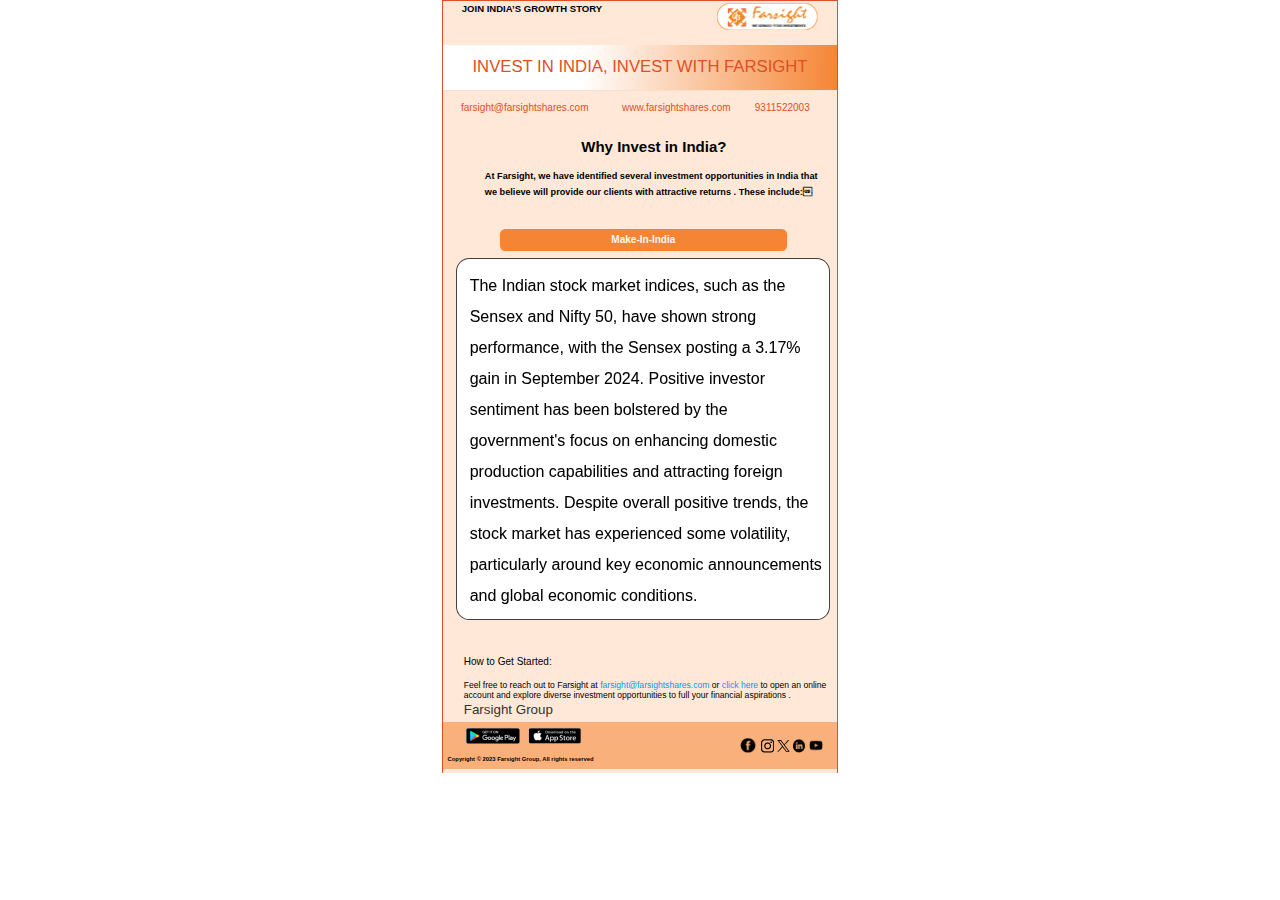
==== index.html @ 65a2f71b "Add files via upload" ====
<!DOCTYPE html>
<html lang="en">
<head>
  <meta charset="UTF-8">
  <meta http-equiv="X-UA-Compatible" content="IE=edge">
  <meta name="viewport" content="width=device-width, initial-scale=1.0">
  <link rel="stylesheet" href="./vars.css">
  <link rel="stylesheet" href="./style.css">
  
  
  <style>
   a,
   button,
   input,
   select,
   h1,
   h2,
   h3,
   h4,
   h5,
   * {
       box-sizing: border-box;
       margin: 0;
       padding: 0;
       border: none;
       text-decoration: none;
       background: none;
   
       -webkit-font-smoothing: antialiased;
   }
   
   menu, ol, ul {
       list-style-type: none;
       margin: 0;
       padding: 0;
   }
   </style>
  <title>Document</title>
</head>
<body>
  <div class="i-phone-14-15-pro-1">
    <div class="frame-48">
      <div class="frame-41">
        <div class="join-india-s-growth-story">JOIN INDIA’S GROWTH STORY</div>
        <img class="logo-1" src="logo-10.png" />
      </div>
      <div class="frame-6">
        <div class="invest-in-india-invest-with-farsight">
          INVEST IN INDIA, INVEST WITH FARSIGHT
        </div>
      </div>
      <div class="frame-4">
        <div class="contact-us-1">
          <div class="contactus-farsightshares-com">
            farsight@farsightshares.com
          </div>
        </div>
        <div class="contact-us-2">
          <div class="www-farsightshares-com">www.farsightshares.com</div>
        </div>
        <div class="contact-us-3">
          <div class="_9311522003">9311522003</div>
        </div>
      </div>
      <div class="frame-7">
        <div class="why-invest-in-india">Why Invest in India?</div>
        <div
          class="at-farsight-we-have-identified-several-investment-opportunities-in-india-that-we-believe-will-provide-our-clients-with-attractive-returns-these-include"
        >
          At Farsight, we have identified several investment opportunities in
          India that
          <br />
          we believe will provide our clients with attractive returns . These
          include:
        </div>
      </div>
      <div class="frame-31">
        <div class="frame-40">
          <div class="make-in-india">Make-In-India</div>
        </div>
        <div class="frame-20">
          <div
            class="[base64]"
          >
            The Indian stock market indices, such as the Sensex and Nifty 50, have
            shown strong performance, with the Sensex posting a 3.17% gain in
            September 2024. Positive investor sentiment has been bolstered by the
            government&#039;s focus on enhancing domestic production capabilities
            and attracting foreign investments. Despite overall positive trends,
            the stock market has experienced some volatility, particularly around
            key economic announcements and global economic conditions.
          </div>
        </div>
      </div>
      <div class="frame-46">
        <div class="frame-42">
          <div class="frame-45">
            <div class="how-to-get-started">How to Get Started:</div>
            <div
              class="feel-free-to-reach-out-to-farsight-at-farsight-farsightshares-com-or-click-here-to-open-an-online-account-and-explore-diverse-investment-opportunities-to-full-your-financial-aspirations"
            >
              <span>
                <span
                  class="feel-free-to-reach-out-to-farsight-at-farsight-farsightshares-com-or-click-here-to-open-an-online-account-and-explore-diverse-investment-opportunities-to-full-your-financial-aspirations-span"
                >
                  Feel free to reach out to Farsight at
                </span>
                <span
                  class="feel-free-to-reach-out-to-farsight-at-farsight-farsightshares-com-or-click-here-to-open-an-online-account-and-explore-diverse-investment-opportunities-to-full-your-financial-aspirations-span2"
                >
                  farsight@farsightshares.com
                </span>
                <span
                  class="feel-free-to-reach-out-to-farsight-at-farsight-farsightshares-com-or-click-here-to-open-an-online-account-and-explore-diverse-investment-opportunities-to-full-your-financial-aspirations-span3"
                >
                  or
                </span>
                <span
                  class="feel-free-to-reach-out-to-farsight-at-farsight-farsightshares-com-or-click-here-to-open-an-online-account-and-explore-diverse-investment-opportunities-to-full-your-financial-aspirations-span4"
                >
                  click here
                </span>
                <span
                  class="feel-free-to-reach-out-to-farsight-at-farsight-farsightshares-com-or-click-here-to-open-an-online-account-and-explore-diverse-investment-opportunities-to-full-your-financial-aspirations-span5"
                >
                  to open an online
                  <br />
                  account and explore diverse investment opportunities to full
                  your financial aspirations .
                </span>
              </span>
            </div>
            <div class="farsight-group">Farsight Group</div>
          </div>
        </div>
        <div class="frame-44">
          <div class="frame-452">
            <div class="frame-43">
              <img class="image-1" src="image-10.png" />
              <div class="copyright-2023-farsight-group-all-rights-reserved">
                Copyright © 2023 Farsight Group, All rights reserved
              </div>
            </div>
          </div>
          <div class="frame-18">
            <img class="pngwing-com-1" src="pngwing-com-10.png" />
            <img class="pngwing-com-1-1" src="pngwing-com-1-10.png" />
            <img class="pngwing-com-2-1" src="pngwing-com-2-10.png" />
            <img class="pngwing-com-3-1" src="pngwing-com-3-10.png" />
            <img class="pngwing-com-4-1" src="pngwing-com-4-10.png" />
          </div>
        </div>
      </div>
    </div>
  </div>
  
</body>
</html>
---- vars.css ----
/* Figma Styles of your File */
:root {
  /* Colors */
  --d9d9d9: #e04f25;
  --farsightsharescom-alto: #d7d7d7;
  --farsightsharescom-alto: #d9d9d9;
  --farsightsharescom-alto: #d2d2d2;
  --farsightsharescom-alto: #dddddd;
  --farsightsharescom-athens-gray: #eeeeee;
  --farsightsharescom-black: #000000;
  --farsightsharescom-black: #010101;
  --farsightsharescom-black-10: rgba(0, 0, 0, 0.1);
  --farsightsharescom-black-15: rgba(0, 0, 0, 0.15);
  --farsightsharescom-black-20: rgba(0, 0, 0, 0.2);
  --farsightsharescom-black-30: rgba(0, 0, 0, 0.3);
  --farsightsharescom-black-80: rgba(0, 0, 0, 0.8);
  --farsightsharescom-bridal-heath: #fff8f0;
  --farsightsharescom-carrot-orange: #f28813;
  --farsightsharescom-champagne: #e7e7e7;
  --farsightsharescom-clementine: #eb6400;
  --farsightsharescom-concrete: #f3f3f3;
  --farsightsharescom-dove-gray: #666666;
  --farsightsharescom-dove-gray: #6f6f6f;
  --farsightsharescom-dusty-gray: #959595;
  --farsightsharescom-flamingo: #f28813;
  --farsightsharescom-gallery: #eeeeee;
  --farsightsharescom-gallery: #eeeeee;
  --farsightsharescom-malachite: #1dc20b;
  --farsightsharescom-mercury: #e7e7e7;
  --farsightsharescom-meteor: #ce610f;
  --farsightsharescom-midnight-blue: #012068;
  --farsightsharescom-mine-shaft: #313131;
  --farsightsharescom-negroni: #ffe1c3;
  --farsightsharescom-outer-space: #343a40;
  --farsightsharescom-pampas: #e7e7e7;
  --farsightsharescom-pumpkin-skin: #a75e0d;
  --farsightsharescom-red: #ff0000;
  --farsightsharescom-rock-spray: #c3470a;
  --farsightsharescom-serenade: #fff6ec;
  --farsightsharescom-silver-chalice: #a3a3a3;
  --farsightsharescom-tango: #f28813;
  --farsightsharescom-tango: #e86219;
  --farsightsharescom-tango: #e86219;
  --farsightsharescom-tango: #f28813;
  --farsightsharescom-tango: #e86219;
  --farsightsharescom-tundora: #4e4e4e;
  --farsightsharescom-west-side: #ff8d16;
  --farsightsharescom-white: #ffffff;
  --farsightsharescom-white: #fdfdfd;
  --farsightsharescom-white-02: rgba(255, 255, 255, 0);
  --farsightsharescom-white-white: linear-gradient(to left, #ffffff, #ffffff),
    linear-gradient(to left, #ffffff, #ffffff);

  /* Fonts */
  --farsightsharescom-semantic-button-font-family: Inter-Bold, sans-serif;
  --farsightsharescom-semantic-button-font-size: 24px;
  --farsightsharescom-semantic-button-line-height: 24px;
  --farsightsharescom-semantic-button-font-weight: 700;
  --farsightsharescom-semantic-button-font-style: normal;
  --farsightsharescom-semantic-button-font-family: Roboto-Medium, sans-serif;
  --farsightsharescom-semantic-button-font-size: 14px;
  --farsightsharescom-semantic-button-line-height: 18.2px;
  --farsightsharescom-semantic-button-font-weight: 500;
  --farsightsharescom-semantic-button-font-style: normal;
  --farsightsharescom-semantic-emphasis-font-family: Inter-Italic, sans-serif;
  --farsightsharescom-semantic-emphasis-font-size: 15px;
  --farsightsharescom-semantic-emphasis-line-height: 27px;
  --farsightsharescom-semantic-emphasis-font-weight: 400;
  --farsightsharescom-semantic-emphasis-font-style: italic;
  --farsightsharescom-semantic-heading-2-font-family: Inter-Bold, sans-serif;
  --farsightsharescom-semantic-heading-2-font-size: 22.399999618530273px;
  --farsightsharescom-semantic-heading-2-line-height: normal;
  --farsightsharescom-semantic-heading-2-font-weight: 700;
  --farsightsharescom-semantic-heading-2-font-style: normal;
  --farsightsharescom-semantic-heading-2-font-family: Inter-Bold, sans-serif;
  --farsightsharescom-semantic-heading-2-font-size: 34px;
  --farsightsharescom-semantic-heading-2-line-height: 47.6px;
  --farsightsharescom-semantic-heading-2-font-weight: 700;
  --farsightsharescom-semantic-heading-2-font-style: normal;
  --farsightsharescom-semantic-heading-2-font-family: Inter-Bold, sans-serif;
  --farsightsharescom-semantic-heading-2-font-size: 34px;
  --farsightsharescom-semantic-heading-2-line-height: 44.2px;
  --farsightsharescom-semantic-heading-2-font-weight: 700;
  --farsightsharescom-semantic-heading-2-font-style: normal;
  --farsightsharescom-semantic-heading-2-font-family: Inter-Bold, sans-serif;
  --farsightsharescom-semantic-heading-2-font-size: 46px;
  --farsightsharescom-semantic-heading-2-line-height: 64.4px;
  --farsightsharescom-semantic-heading-2-font-weight: 700;
  --farsightsharescom-semantic-heading-2-font-style: normal;
  --farsightsharescom-semantic-heading-2-font-family: PlayfairDisplay-Regular,
    sans-serif;
  --farsightsharescom-semantic-heading-2-font-size: 34px;
  --farsightsharescom-semantic-heading-2-line-height: 40.8px;
  --farsightsharescom-semantic-heading-2-font-weight: 400;
  --farsightsharescom-semantic-heading-2-font-style: normal;
  --farsightsharescom-semantic-heading-3-font-family: Inter-Regular, sans-serif;
  --farsightsharescom-semantic-heading-3-font-size: 28px;
  --farsightsharescom-semantic-heading-3-line-height: 44.8px;
  --farsightsharescom-semantic-heading-3-font-weight: 400;
  --farsightsharescom-semantic-heading-3-font-style: normal;
  --farsightsharescom-semantic-heading-3-font-family: Inter-Medium, sans-serif;
  --farsightsharescom-semantic-heading-3-font-size: 40px;
  --farsightsharescom-semantic-heading-3-line-height: 48px;
  --farsightsharescom-semantic-heading-3-font-weight: 500;
  --farsightsharescom-semantic-heading-3-font-style: normal;
  --farsightsharescom-semantic-heading-2-font-family: Inter-Bold, sans-serif;
  --farsightsharescom-semantic-heading-2-font-size: 46px;
  --farsightsharescom-semantic-heading-2-line-height: 55.2px;
  --farsightsharescom-semantic-heading-2-font-weight: 700;
  --farsightsharescom-semantic-heading-2-font-style: normal;
  --farsightsharescom-semantic-heading-4-font-family: Inter-SemiBold, sans-serif;
  --farsightsharescom-semantic-heading-4-font-size: 24px;
  --farsightsharescom-semantic-heading-4-line-height: 28.8px;
  --farsightsharescom-semantic-heading-4-font-weight: 600;
  --farsightsharescom-semantic-heading-4-font-style: normal;
  --farsightsharescom-semantic-heading-5-font-family: Inter-SemiBold, sans-serif;
  --farsightsharescom-semantic-heading-5-font-size: 20px;
  --farsightsharescom-semantic-heading-5-line-height: 26px;
  --farsightsharescom-semantic-heading-5-font-weight: 600;
  --farsightsharescom-semantic-heading-5-font-style: normal;
  --farsightsharescom-semantic-heading-4-font-family: Inter-Bold, sans-serif;
  --farsightsharescom-semantic-heading-4-font-size: 24px;
  --farsightsharescom-semantic-heading-4-line-height: 38.4px;
  --farsightsharescom-semantic-heading-4-font-weight: 700;
  --farsightsharescom-semantic-heading-4-font-style: normal;
  --farsightsharescom-semantic-heading-6-font-family: Inter-Bold, sans-serif;
  --farsightsharescom-semantic-heading-6-font-size: 12px;
  --farsightsharescom-semantic-heading-6-line-height: 19.2px;
  --farsightsharescom-semantic-heading-6-font-weight: 700;
  --farsightsharescom-semantic-heading-6-font-style: normal;
  --farsightsharescom-semantic-heading-6-font-family: Inter-Regular, sans-serif;
  --farsightsharescom-semantic-heading-6-font-size: 13px;
  --farsightsharescom-semantic-heading-6-line-height: normal;
  --farsightsharescom-semantic-heading-6-font-weight: 400;
  --farsightsharescom-semantic-heading-6-font-style: normal;
  --farsightsharescom-semantic-heading-6-font-family: Inter-SemiBold, sans-serif;
  --farsightsharescom-semantic-heading-6-font-size: 18px;
  --farsightsharescom-semantic-heading-6-line-height: 25.2px;
  --farsightsharescom-semantic-heading-6-font-weight: 600;
  --farsightsharescom-semantic-heading-6-font-style: normal;
  --farsightsharescom-semantic-item-font-family: Inter-Regular, sans-serif;
  --farsightsharescom-semantic-item-font-size: 16px;
  --farsightsharescom-semantic-item-line-height: 27.2px;
  --farsightsharescom-semantic-item-font-weight: 400;
  --farsightsharescom-semantic-item-font-style: normal;
  --farsightsharescom-semantic-link-font-family: Inter-Regular, sans-serif;
  --farsightsharescom-semantic-link-font-size: 12px;
  --farsightsharescom-semantic-link-line-height: normal;
  --farsightsharescom-semantic-link-font-weight: 400;
  --farsightsharescom-semantic-link-font-style: normal;
  --farsightsharescom-semantic-heading-6-font-family: Inter-Regular, sans-serif;
  --farsightsharescom-semantic-heading-6-font-size: 18px;
  --farsightsharescom-semantic-heading-6-line-height: 28.8px;
  --farsightsharescom-semantic-heading-6-font-weight: 400;
  --farsightsharescom-semantic-heading-6-font-style: normal;
  --farsightsharescom-semantic-item-font-family: Inter-Regular, sans-serif;
  --farsightsharescom-semantic-item-font-size: 14px;
  --farsightsharescom-semantic-item-line-height: 27.2px;
  --farsightsharescom-semantic-item-font-weight: 400;
  --farsightsharescom-semantic-item-font-style: normal;
  --farsightsharescom-semantic-item-font-family: Inter-Regular, sans-serif;
  --farsightsharescom-semantic-item-font-size: 18px;
  --farsightsharescom-semantic-item-line-height: 25px;
  --farsightsharescom-semantic-item-font-weight: 400;
  --farsightsharescom-semantic-item-font-style: normal;
  --farsightsharescom-semantic-link-font-family: Inter-SemiBold, sans-serif;
  --farsightsharescom-semantic-link-font-size: 14px;
  --farsightsharescom-semantic-link-line-height: 30px;
  --farsightsharescom-semantic-link-font-weight: 600;
  --farsightsharescom-semantic-link-font-style: normal;
  --farsightsharescom-semantic-link-font-family: Inter-Regular, sans-serif;
  --farsightsharescom-semantic-link-font-size: 14px;
  --farsightsharescom-semantic-link-line-height: 24px;
  --farsightsharescom-semantic-link-font-weight: 400;
  --farsightsharescom-semantic-link-font-style: normal;
  --farsightsharescom-semantic-link-font-family: Inter-Regular, sans-serif;
  --farsightsharescom-semantic-link-font-size: 14px;
  --farsightsharescom-semantic-link-line-height: 27.2px;
  --farsightsharescom-semantic-link-font-weight: 400;
  --farsightsharescom-semantic-link-font-style: normal;
  --farsightsharescom-semantic-link-font-family: Inter-Regular, sans-serif;
  --farsightsharescom-semantic-link-font-size: 14px;
  --farsightsharescom-semantic-link-line-height: 25px;
  --farsightsharescom-semantic-link-font-weight: 400;
  --farsightsharescom-semantic-link-font-style: normal;
  --farsightsharescom-semantic-link-font-family: Inter-Regular, sans-serif;
  --farsightsharescom-semantic-link-font-size: 15px;
  --farsightsharescom-semantic-link-line-height: normal;
  --farsightsharescom-semantic-link-font-weight: 400;
  --farsightsharescom-semantic-link-font-style: normal;
  --farsightsharescom-semantic-link-font-family: Inter-Regular, sans-serif;
  --farsightsharescom-semantic-link-font-size: 16px;
  --farsightsharescom-semantic-link-line-height: 40px;
  --farsightsharescom-semantic-link-font-weight: 400;
  --farsightsharescom-semantic-link-font-style: normal;
  --farsightsharescom-semantic-link-font-family: Inter-Bold, sans-serif;
  --farsightsharescom-semantic-link-font-size: 16px;
  --farsightsharescom-semantic-link-line-height: 24px;
  --farsightsharescom-semantic-link-font-weight: 700;
  --farsightsharescom-semantic-link-font-style: normal;
  --farsightsharescom-semantic-link-font-family: Inter-Regular, sans-serif;
  --farsightsharescom-semantic-link-font-size: 16px;
  --farsightsharescom-semantic-link-line-height: 27.2px;
  --farsightsharescom-semantic-link-font-weight: 400;
  --farsightsharescom-semantic-link-font-style: normal;
  --farsightsharescom-semantic-link-font-family: Inter-Bold, sans-serif;
  --farsightsharescom-semantic-link-font-size: 18px;
  --farsightsharescom-semantic-link-line-height: 23.4px;
  --farsightsharescom-semantic-link-font-weight: 700;
  --farsightsharescom-semantic-link-font-style: normal;
  --farsightsharescom-semantic-link-font-family: Inter-Bold, sans-serif;
  --farsightsharescom-semantic-link-font-size: 20px;
  --farsightsharescom-semantic-link-line-height: 26px;
  --farsightsharescom-semantic-link-font-weight: 700;
  --farsightsharescom-semantic-link-font-style: normal;
  --farsightsharescom-semantic-link-font-family: Roboto-Medium, sans-serif;
  --farsightsharescom-semantic-link-font-size: 16px;
  --farsightsharescom-semantic-link-line-height: 16px;
  --farsightsharescom-semantic-link-font-weight: 500;
  --farsightsharescom-semantic-link-font-style: normal;
  --farsightsharescom-semantic-link-font-family: Roboto-Regular, sans-serif;
  --farsightsharescom-semantic-link-font-size: 18px;
  --farsightsharescom-semantic-link-line-height: 23.4px;
  --farsightsharescom-semantic-link-font-weight: 400;
  --farsightsharescom-semantic-link-font-style: normal;
  --farsightsharescom-semantic-strong-font-family: Inter-Bold, sans-serif;
  --farsightsharescom-semantic-strong-font-size: 14px;
  --farsightsharescom-semantic-strong-line-height: 25.2px;
  --farsightsharescom-semantic-strong-font-weight: 700;
  --farsightsharescom-semantic-strong-font-style: normal;
  --farsightsharescom-semantic-strong-font-family: Inter-Bold, sans-serif;
  --farsightsharescom-semantic-strong-font-size: 16px;
  --farsightsharescom-semantic-strong-line-height: 28.8px;
  --farsightsharescom-semantic-strong-font-weight: 700;
  --farsightsharescom-semantic-strong-font-style: normal;
  --farsightsharescom-semantic-strong-font-family: Inter-Bold, sans-serif;
  --farsightsharescom-semantic-strong-font-size: 18px;
  --farsightsharescom-semantic-strong-line-height: 28.8px;
  --farsightsharescom-semantic-strong-font-weight: 700;
  --farsightsharescom-semantic-strong-font-style: normal;
  --farsightsharescom-semantic-strong-font-family: Inter-Bold, sans-serif;
  --farsightsharescom-semantic-strong-font-size: 18px;
  --farsightsharescom-semantic-strong-line-height: 32.4px;
  --farsightsharescom-semantic-strong-font-weight: 700;
  --farsightsharescom-semantic-strong-font-style: normal;
  --farsightsharescom-semantic-strong-font-family: Inter-Bold, sans-serif;
  --farsightsharescom-semantic-strong-font-size: 20px;
  --farsightsharescom-semantic-strong-line-height: 32px;
  --farsightsharescom-semantic-strong-font-weight: 700;
  --farsightsharescom-semantic-strong-font-style: normal;
  --farsightsharescom-semantic-strong-font-family: Inter-Bold, sans-serif;
  --farsightsharescom-semantic-strong-font-size: 31px;
  --farsightsharescom-semantic-strong-line-height: 37.2px;
  --farsightsharescom-semantic-strong-font-weight: 700;
  --farsightsharescom-semantic-strong-font-style: normal;
  --farsightsharescom-semantic-strong-font-family: Inter-Black, sans-serif;
  --farsightsharescom-semantic-strong-font-size: 46px;
  --farsightsharescom-semantic-strong-line-height: 55.2px;
  --farsightsharescom-semantic-strong-font-weight: 900;
  --farsightsharescom-semantic-strong-font-style: normal;
  --farsightsharescom-inter-regular-16-font-family: Inter-Regular, sans-serif;
  --farsightsharescom-inter-regular-16-font-size: 16px;
  --farsightsharescom-inter-regular-16-line-height: 28.8px;
  --farsightsharescom-inter-regular-16-font-weight: 400;
  --farsightsharescom-inter-regular-16-font-style: normal;
  --farsightsharescom-inter-regular-18-font-family: Inter-Regular, sans-serif;
  --farsightsharescom-inter-regular-18-font-size: 18px;
  --farsightsharescom-inter-regular-18-line-height: 32.4px;
  --farsightsharescom-inter-regular-18-font-weight: 400;
  --farsightsharescom-inter-regular-18-font-style: normal;
  --farsightsharescom-inter-semi-bold-14-font-family: Inter-SemiBold, sans-serif;
  --farsightsharescom-inter-semi-bold-14-font-size: 14px;
  --farsightsharescom-inter-semi-bold-14-line-height: 27.2px;
  --farsightsharescom-inter-semi-bold-14-font-weight: 600;
  --farsightsharescom-inter-semi-bold-14-font-style: normal;
  --farsightsharescom-inter-regular-14-font-family: Inter-Regular, sans-serif;
  --farsightsharescom-inter-regular-14-font-size: 14px;
  --farsightsharescom-inter-regular-14-line-height: 27.2px;
  --farsightsharescom-inter-regular-14-font-weight: 400;
  --farsightsharescom-inter-regular-14-font-style: normal;
  --farsightsharescom-inter-regular-14-font-family: Inter-Regular, sans-serif;
  --farsightsharescom-inter-regular-14-font-size: 14px;
  --farsightsharescom-inter-regular-14-line-height: 25.2px;
  --farsightsharescom-inter-regular-14-font-weight: 400;
  --farsightsharescom-inter-regular-14-font-style: normal;
  --farsightsharescom-inter-regular-15-font-family: Inter-Regular, sans-serif;
  --farsightsharescom-inter-regular-15-font-size: 15px;
  --farsightsharescom-inter-regular-15-line-height: 27px;
  --farsightsharescom-inter-regular-15-font-weight: 400;
  --farsightsharescom-inter-regular-15-font-style: normal;
  --farsightsharescom-inter-bold-15-font-family: Inter-Bold, sans-serif;
  --farsightsharescom-inter-bold-15-font-size: 15px;
  --farsightsharescom-inter-bold-15-line-height: 27px;
  --farsightsharescom-inter-bold-15-font-weight: 700;
  --farsightsharescom-inter-bold-15-font-style: normal;
  --farsightsharescom-inter-italic-15-font-family: Inter-Italic, sans-serif;
  --farsightsharescom-inter-italic-15-font-size: 15px;
  --farsightsharescom-inter-italic-15-line-height: 27px;
  --farsightsharescom-inter-italic-15-font-weight: 400;
  --farsightsharescom-inter-italic-15-font-style: italic;

  /* Effects */
}
---- style.css ----
.i-phone-14-15-pro-1,
.i-phone-14-15-pro-1 * {
  box-sizing: border-box;
}
.i-phone-14-15-pro-1 {
  background: #ffffff;
  display: flex;
  flex-direction: column;
  gap: 10px;
  align-items: center;
  justify-content: flex-start;
  height: 773px;
  position: relative;
  overflow: hidden;
}
.frame-48 {
  background: #ffe8d7;
  border-style: solid;
  border-color: #e04f25;
  border-width: 0.95px;
  display: flex;
  flex-direction: column;
  gap: 12.41px;
  align-items: center;
  justify-content: flex-start;
  flex-shrink: 0;
  position: relative;
  overflow: hidden;
}
.frame-41 {
  padding: 1.91px 0px 1.91px 0px;
  display: flex;
  flex-direction: row;
  gap: 88.81px;
  align-items: flex-start;
  justify-content: center;
  align-self: stretch;
  flex-shrink: 0;
  position: relative;
}
.join-india-s-growth-story {
  color: #000000;
  text-align: left;
  font-family: "Roboto-SemiBold", sans-serif;
  font-size: 9.549263954162598px;
  font-weight: 600;
  position: relative;
  width: 166.16px;
  height: 11.46px;
}
.logo-1 {
  flex-shrink: 0;
  width: 101.46px;
  height: 27.56px;
  position: relative;
  object-fit: cover;
}
.frame-6 {
  background: linear-gradient(
    93.21deg,
    rgba(255, 255, 255, 1) 35.50518453121185%,
    rgba(245, 133, 52, 1) 100%
  );
  padding: 12.41px 2px 12.41px 2px;
  display: flex;
  flex-direction: row;
  gap: 8px;
  align-items: flex-start;
  justify-content: center;
  align-self: stretch;
  flex-shrink: 0;
  position: relative;
  box-shadow: 0px 1.67px 1.67px -1.25px rgba(0, 0, 0, 0.25);
  overflow: hidden;
}
.invest-in-india-invest-with-farsight {
  color: #e04f25;
  text-align: center;
  font-family: "Roboto-Regular", sans-serif;
  font-size: 16.700714111328125px;
  font-weight: 400;
  position: relative;
  width: 374px;
  height: 20px;
}
.frame-4 {
  padding: 0px 18.14px 0px 18.14px;
  display: flex;
  flex-direction: row;
  gap: 6.68px;
  align-items: flex-start;
  justify-content: center;
  align-self: stretch;
  flex-shrink: 0;
  position: relative;
}
.contact-us-1 {
  flex-shrink: 0;
  width: 154.48px;
  height: 18.37px;
  position: relative;
}
.contactus-farsightshares-com {
  color: #e04f25;
  text-align: left;
  font-family: "Inter-Regular", sans-serif;
  font-size: 10.020429611206055px;
  font-weight: 400;
  position: absolute;
  right: 11.96%;
  left: 0%;
  width: 88.04%;
  bottom: 34.68%;
  top: 0%;
  height: 65.32%;
}
.contact-us-2 {
  flex-shrink: 0;
  width: 126.09px;
  height: 18.37px;
  position: relative;
}
.www-farsightshares-com {
  color: #e04f25;
  text-align: left;
  font-family: "Inter-Regular", sans-serif;
  font-size: 10.020429611206055px;
  font-weight: 400;
  position: absolute;
  right: 7.21%;
  left: 0%;
  width: 92.79%;
  bottom: 34.68%;
  top: 0%;
  height: 65.32%;
}
.contact-us-3 {
  flex-shrink: 0;
  width: 64.3px;
  height: 18.37px;
  position: relative;
}
._9311522003 {
  color: #e04f25;
  text-align: left;
  font-family: "Inter-Regular", sans-serif;
  font-size: 10.020429611206055px;
  font-weight: 400;
  position: absolute;
  right: 6.68%;
  left: 0%;
  width: 93.32%;
  bottom: 34.68%;
  top: 0%;
  height: 65.32%;
}
.frame-7 {
  background: rgba(255, 255, 255, 0);
  padding: 6.26px 14.32px 6.26px 42.02px;
  display: flex;
  flex-direction: column;
  gap: 1.67px;
  align-items: flex-start;
  justify-content: center;
  align-self: stretch;
  flex-shrink: 0;
  position: relative;
  overflow: hidden;
}
.why-invest-in-india {
  color: #000000;
  text-align: center;
  font-family: "NotoLoopedThaiUi-SemiBold", sans-serif;
  font-size: 15.03064250946045px;
  line-height: 16.03px;
  font-weight: 600;
  position: relative;
  align-self: stretch;
  height: 27.14px;
}
.at-farsight-we-have-identified-several-investment-opportunities-in-india-that-we-believe-will-provide-our-clients-with-attractive-returns-these-include {
  color: #000000;
  text-align: left;
  font-family: "Mulish-Bold", sans-serif;
  font-size: 9.185394287109375px;
  line-height: 16.03px;
  font-weight: 700;
  position: relative;
  align-self: stretch;
}
.frame-31 {
  padding: 10.44px 5.73px 10.44px 12.41px;
  display: flex;
  flex-direction: column;
  gap: 7.64px;
  align-items: center;
  justify-content: flex-start;
  align-self: stretch;
  flex-shrink: 0;
  height: 425px;
  position: relative;
  overflow-y: auto;
}
.frame-40 {
  background: #f58534;
  border-radius: 5.19px;
  padding: 2.88px 32px 2.88px 32px;
  display: flex;
  flex-direction: row;
  gap: 26px;
  align-items: center;
  justify-content: center;
  flex-shrink: 0;
  width: 287px;
  position: relative;
}
.make-in-india {
  color: #fff6f6;
  text-align: center;
  font-family: "Arimo-Bold", sans-serif;
  font-size: 10.020428657531738px;
  line-height: 16.03px;
  font-weight: 700;
  position: relative;
  width: 139px;
  display: flex;
  align-items: center;
  justify-content: center;
}
.frame-20 {
  background: #ffffff;
  border-radius: 13.37px;
  border-style: solid;
  border-color: rgba(0, 0, 0, 0.74);
  border-width: 1.25px;
  padding: 11px 5.73px 7.93px 13.37px;
  display: flex;
  flex-direction: column;
  gap: 4.18px;
  align-items: center;
  justify-content: flex-start;
  flex-shrink: 0;
  width: 374px;
  height: 362px;
  position: relative;
  overflow: hidden;
}
.[base64] {
  background: linear-gradient(to left, rgba(0, 0, 0, 0.2), rgba(0, 0, 0, 0.2)),
    linear-gradient(to left, #000000, #000000);
  background-clip: text;
  -webkit-background-clip: text;
  -webkit-text-fill-color: transparent;
  text-align: left;
  font-family: "Commissioner-Regular", sans-serif;
  font-size: 16px;
  line-height: 31px;
  font-weight: 400;
  position: relative;
  width: 355px;
  height: 436px;
}
.frame-46 {
  padding: 0px 7.64px 0px 7.64px;
  display: flex;
  flex-direction: column;
  align-items: flex-start;
  justify-content: flex-start;
  align-self: stretch;
  flex-shrink: 0;
  height: 117.46px;
  position: relative;
}
.frame-42 {
  padding: 0px 13.37px 0px 13.37px;
  display: flex;
  flex-direction: row;
  row-gap: 0px;
  align-items: flex-start;
  justify-content: flex-start;
  flex-wrap: wrap;
  align-content: flex-start;
  flex-shrink: 0;
  width: 364.78px;
  height: 77.35px;
  position: relative;
}
.frame-45 {
  display: flex;
  flex-direction: column;
  gap: 0px;
  align-items: flex-start;
  justify-content: flex-start;
  flex-shrink: 0;
  width: 372.42px;
  position: relative;
}
.how-to-get-started {
  color: #000000;
  text-align: left;
  font-family: "Roboto-Medium", sans-serif;
  font-size: 10.020428657531738px;
  font-weight: 500;
  position: relative;
  align-self: stretch;
  height: 24.22px;
}
.feel-free-to-reach-out-to-farsight-at-farsight-farsightshares-com-or-click-here-to-open-an-online-account-and-explore-diverse-investment-opportunities-to-full-your-financial-aspirations {
  text-align: left;
  font-family: "Roboto-Regular", sans-serif;
  font-size: 8.59433650970459px;
  font-weight: 400;
  position: relative;
  align-self: stretch;
  height: 21.71px;
}
.feel-free-to-reach-out-to-farsight-at-farsight-farsightshares-com-or-click-here-to-open-an-online-account-and-explore-diverse-investment-opportunities-to-full-your-financial-aspirations-span {
  color: #000000;
  font-family: "Roboto-Regular", sans-serif;
  font-size: 8.59433650970459px;
  font-weight: 400;
}
.feel-free-to-reach-out-to-farsight-at-farsight-farsightshares-com-or-click-here-to-open-an-online-account-and-explore-diverse-investment-opportunities-to-full-your-financial-aspirations-span2 {
  color: #0099ff;
  font-family: "Roboto-Regular", sans-serif;
  font-size: 8.59433650970459px;
  font-weight: 400;
}
.feel-free-to-reach-out-to-farsight-at-farsight-farsightshares-com-or-click-here-to-open-an-online-account-and-explore-diverse-investment-opportunities-to-full-your-financial-aspirations-span3 {
  color: #000000;
  font-family: "Roboto-Regular", sans-serif;
  font-size: 8.59433650970459px;
  font-weight: 400;
}
.feel-free-to-reach-out-to-farsight-at-farsight-farsightshares-com-or-click-here-to-open-an-online-account-and-explore-diverse-investment-opportunities-to-full-your-financial-aspirations-span4 {
  color: #0099ff;
  font-family: "Roboto-Regular", sans-serif;
  font-size: 8.59433650970459px;
  font-weight: 400;
}
.feel-free-to-reach-out-to-farsight-at-farsight-farsightshares-com-or-click-here-to-open-an-online-account-and-explore-diverse-investment-opportunities-to-full-your-financial-aspirations-span5 {
  color: #000000;
  font-family: "Roboto-Regular", sans-serif;
  font-size: 8.59433650970459px;
  font-weight: 400;
}
.farsight-group {
  color: #323232;
  text-align: left;
  font-family: "RobotoSlab-Regular", sans-serif;
  font-size: 13.368968963623047px;
  font-weight: 400;
  position: relative;
  align-self: stretch;
}
.frame-44 {
  margin: -3.82px 0 0 0;
  background: rgba(245, 133, 52, 0.57);
  padding: 0px 4.77px 0px 4.77px;
  display: flex;
  flex-direction: row;
  align-items: center;
  justify-content: space-between;
  flex-shrink: 0;
  width: 399.16px;
  position: absolute;
  left: 0px;
  top: 70.3px;
}
.frame-452 {
  display: flex;
  flex-direction: column;
  gap: 9.55px;
  align-items: flex-start;
  justify-content: flex-start;
  flex-shrink: 0;
  width: 151.83px;
  position: relative;
}
.frame-43 {
  display: flex;
  flex-direction: column;
  gap: 0px;
  align-items: center;
  justify-content: flex-start;
  align-self: stretch;
  flex-shrink: 0;
  position: relative;
}
.image-1 {
  flex-shrink: 0;
  width: 130.27px;
  height: 27.14px;
  position: relative;
  object-fit: cover;
}
.copyright-2023-farsight-group-all-rights-reserved {
  color: #000000;
  text-align: left;
  font-family: "Inter-Bold", sans-serif;
  font-size: 5.845250606536865px;
  line-height: 19.87px;
  font-weight: var(--font-weight-700, 700);
  position: relative;
  align-self: stretch;
}
.frame-18 {
  display: flex;
  flex-direction: row;
  gap: 2.92px;
  align-items: center;
  justify-content: flex-start;
  flex-shrink: 0;
  position: absolute;
  left: 295.84px;
  top: 16.08px;
}
.pngwing-com-1 {
  flex-shrink: 0;
  width: 19.21px;
  height: 15.03px;
  position: relative;
  object-fit: cover;
}
.pngwing-com-1-1 {
  flex-shrink: 0;
  width: 13.36px;
  height: 13.36px;
  position: relative;
  object-fit: cover;
}
.pngwing-com-2-1 {
  flex-shrink: 0;
  width: 12.53px;
  height: 11.69px;
  position: relative;
  object-fit: cover;
}
.pngwing-com-3-1 {
  flex-shrink: 0;
  width: 13.36px;
  height: 13.36px;
  position: relative;
  object-fit: cover;
}
.pngwing-com-4-1 {
  flex-shrink: 0;
  width: 15.03px;
  height: 15.03px;
  position: relative;
  object-fit: cover;
}
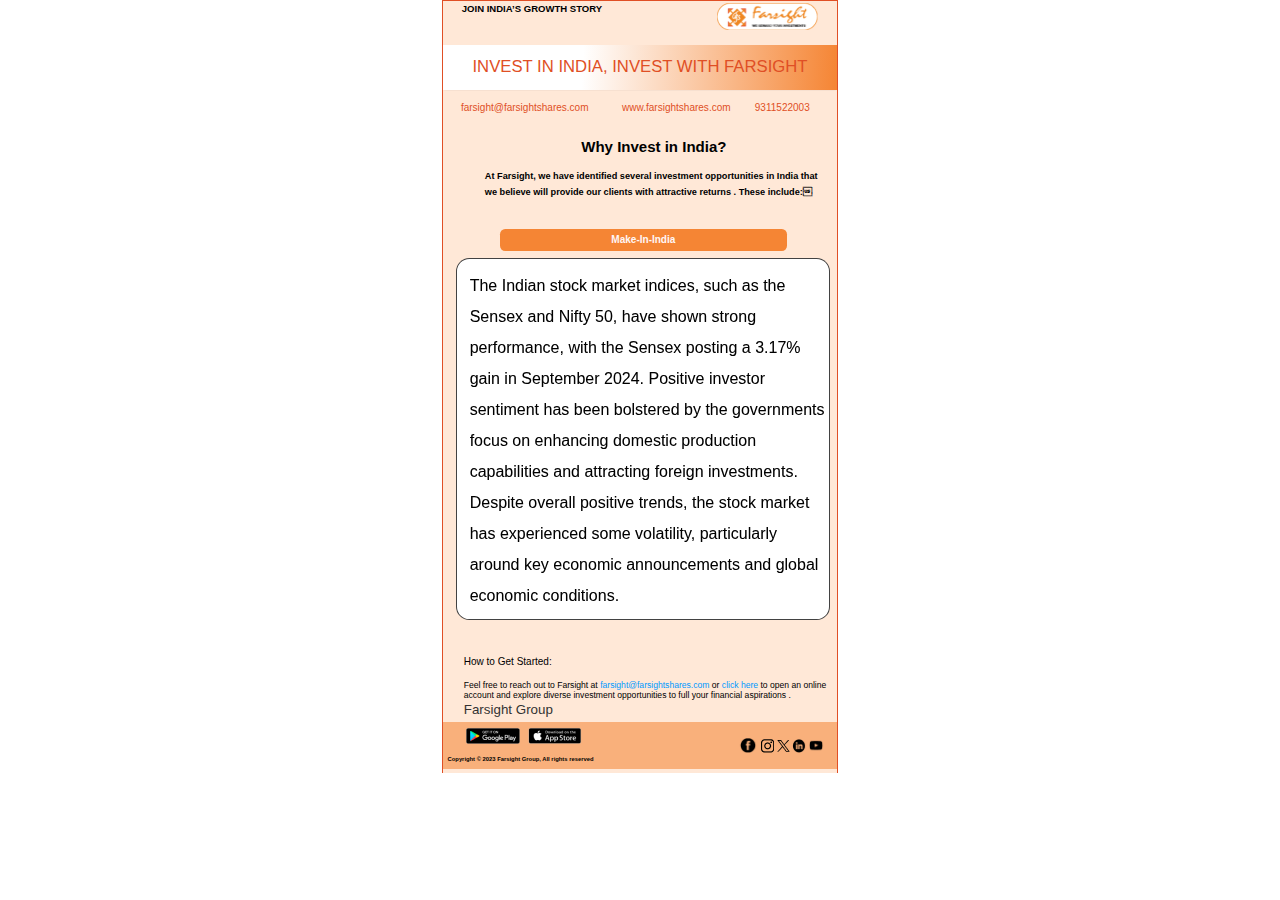
==== commit 0ea65ff6: "Update index.html" ====
--- a/index.html
+++ b/index.html
@@ -35,7 +35,7 @@
        padding: 0;
    }
    </style>
-  <title>Document</title>
+  <title>Make-In-India</title>
 </head>
 <body>
   <div class="i-phone-14-15-pro-1">
@@ -85,7 +85,7 @@
             The Indian stock market indices, such as the Sensex and Nifty 50, have
             shown strong performance, with the Sensex posting a 3.17% gain in
             September 2024. Positive investor sentiment has been bolstered by the
-            government&#039;s focus on enhancing domestic production capabilities
+            governments focus on enhancing domestic production capabilities
             and attracting foreign investments. Despite overall positive trends,
             the stock market has experienced some volatility, particularly around
             key economic announcements and global economic conditions.
@@ -155,4 +155,4 @@
   </div>
   
 </body>
-</html>+</html>
